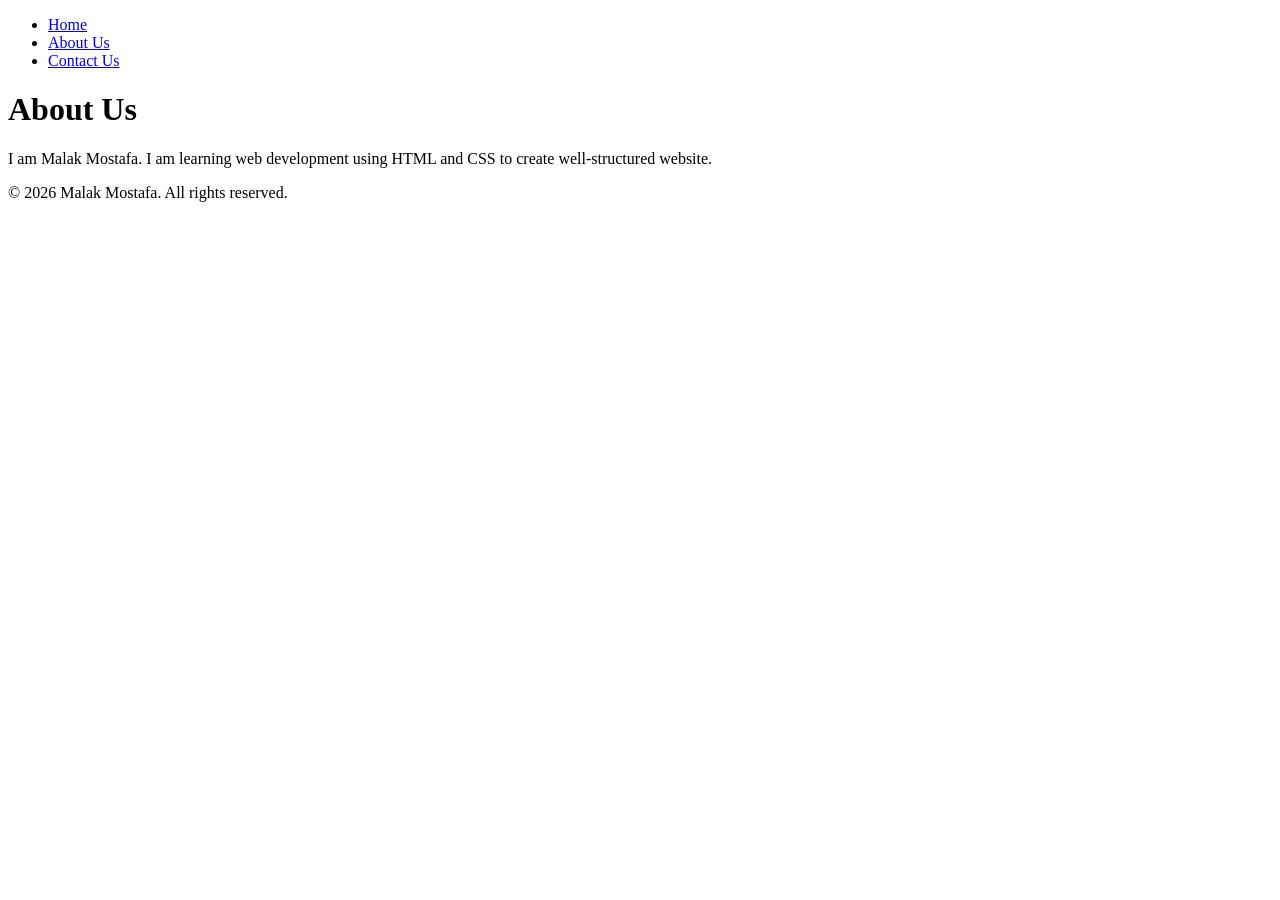
==== about.html @ b50bc553 "Initial commit: add HTML and CSS" ====
<!DOCTYPE html>
<html lang="en">
<head>
    <meta charset="UTF-8">
    <meta name="viewport" content="width=device-width, initial-scale=1.0">
    <title>About Us - Malak Mostafa</title>
    <link rel="stylesheet" href="style.css">
</head>
<body>

    <header>
        <nav>
            <ul>
                <li><a href="index.html">Home</a></li>
                <li><a href="about.html">About Us</a></li>
                <li><a href="contact.html">Contact Us</a></li>
            </ul>
        </nav>
    </header>

    <main>
        <h1>About Us</h1>
        <p>I am Malak Mostafa. I am learning web development using HTML and CSS to create well-structured website.</p> 
    </main>

    <footer>
        <p>&copy; 2026 Malak Mostafa. All rights reserved.</p>
    </footer>

</body>
</html>
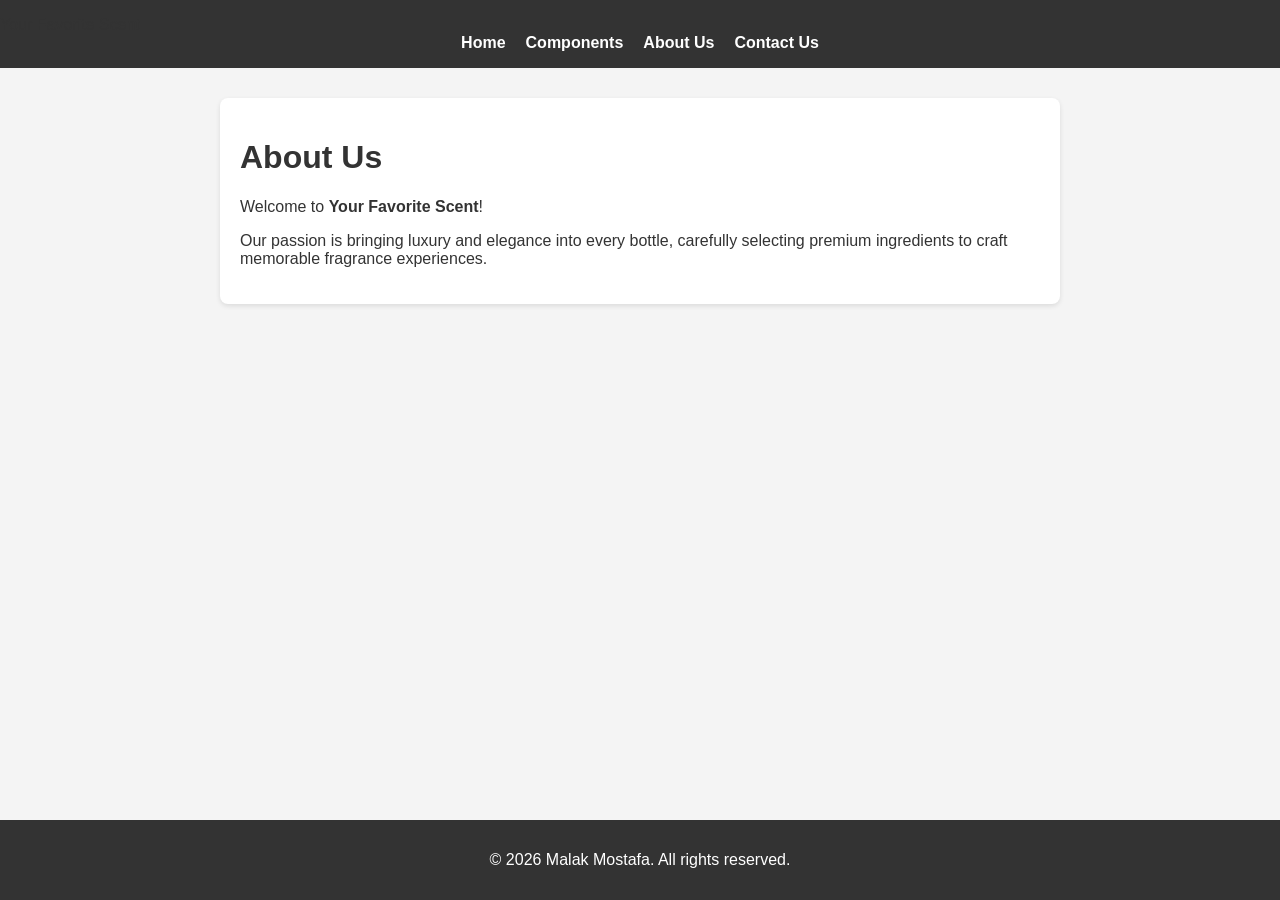
==== commit 208796ed: "Add files via upload" ====
--- a/about.html
+++ b/about.html
@@ -1,31 +1,42 @@
-<!DOCTYPE html>
-<html lang="en">
-<head>
-    <meta charset="UTF-8">
-    <meta name="viewport" content="width=device-width, initial-scale=1.0">
-    <title>About Us - Malak Mostafa</title>
-    <link rel="stylesheet" href="style.css">
-</head>
-<body>
-
-    <header>
-        <nav>
-            <ul>
-                <li><a href="index.html">Home</a></li>
-                <li><a href="about.html">About Us</a></li>
-                <li><a href="contact.html">Contact Us</a></li>
-            </ul>
-        </nav>
-    </header>
-
-    <main>
-        <h1>About Us</h1>
-        <p>I am Malak Mostafa. I am learning web development using HTML and CSS to create well-structured website.</p> 
-    </main>
-
-    <footer>
-        <p>&copy; 2026 Malak Mostafa. All rights reserved.</p>
-    </footer>
-
-</body>
+<!DOCTYPE html>
+<html lang="en">
+<head>
+    <meta charset="UTF-8">
+    <meta name="viewport" content="width=device-width, initial-scale=1.0">
+    <title>About Us</title>
+    <link rel="stylesheet" href="css/style.css">
+</head>
+<body>
+
+    <header class="navber">
+        <a class="logo">Your Favorite Scent</a>
+        <nav>
+            <ul>
+                <li><a href="index.html">Home</a></li>
+                <li><a href="components.html">Components</a></li>
+                <li><a href="about.html" class="active">About Us</a></li>
+                <li><a href="contact.html">Contact Us</a></li>
+            </ul>
+        </nav>
+    </header>
+
+    <div class="container">
+        <main>
+            <div class="about-image">
+            </div>
+            <div class="about-text">
+                <h1>About Us</h1>
+                <p>Welcome to <strong>Your Favorite Scent</strong>!</p>
+                <p>Our passion is bringing luxury and elegance into every bottle, carefully selecting premium ingredients to craft memorable fragrance experiences.</p>
+            </div>
+        </main>
+    </div>
+
+    <footer class="site-footer">
+        <div class="container">
+            <p>&copy; 2026 Malak Mostafa. All rights reserved.</p>
+        </div>
+    </footer>
+
+</body>
 </html>
--- a/css/style.css
+++ b/css/style.css
@@ -0,0 +1,99 @@
+body {
+    font-family: Arial, sans-serif;
+    margin: 0;
+    padding: 0;
+    background-color: #f4f4f4;
+    color: #333;
+    display: flex;
+    flex-direction: column;
+    min-height: 100vh;
+}
+
+header {
+    background-color: #333;
+    padding: 1rem 0;
+}
+
+nav ul {
+    list-style: none;
+    margin: 0;
+    padding: 0;
+    display: flex;
+    justify-content: center;
+    gap: 20px;
+}
+
+nav a {
+    color: #fff;
+    text-decoration: none;
+    font-weight: bold;
+    transition: color 0.3s ease;
+}
+
+nav a:hover {
+    color: #007acc;
+}
+
+main {
+    max-width: 800px;
+    width: 90%;
+    margin: 30px auto;
+    padding: 20px;
+    background: #fff;
+    border-radius: 8px;
+    box-shadow: 0 2px 5px rgba(0, 0, 0, 0.1);
+    flex: 1;
+}
+
+form div {
+    margin-bottom: 15px;
+}
+
+label {
+    font-weight: bold;
+    display: block;
+    margin-bottom: 5px;
+}
+
+input[type="text"],
+input[type="email"],
+textarea {
+    width: 100%;
+    padding: 10px;
+    border: 1px solid #ccc;
+    border-radius: 4px;
+    box-sizing: border-box;
+    font-family: inherit;
+    font-size: 14px;
+}
+
+input[type="text"]:focus,
+input[type="email"]:focus,
+textarea:focus {
+    border-color: #007acc;
+    outline: none;
+}
+
+button[type="submit"] {
+    background-color: #007acc;
+    color: #fff;
+    border: none;
+    padding: 10px 20px;
+    font-size: 16px;
+    font-weight: bold;
+    border-radius: 4px;
+    cursor: pointer;
+    transition: background-color 0.3s ease;
+}
+
+button[type="submit"]:hover {
+    background-color: #005999;
+}
+
+footer {
+    text-align: center;
+    padding: 15px;
+    background-color: #333;
+    color: #fff;
+    margin-top: auto;
+}
